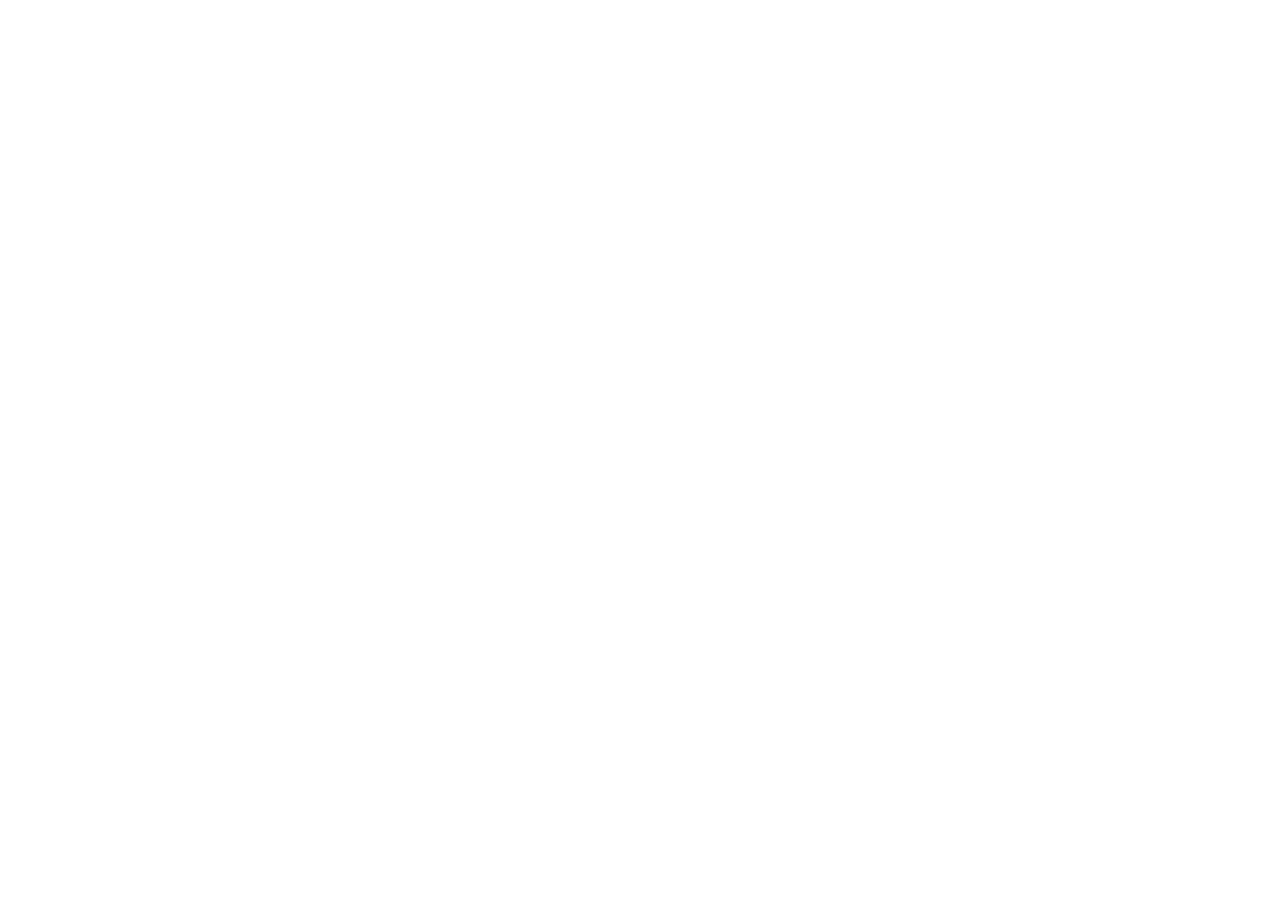
==== html/sobre.html @ decb3490 "pagina nova" ====
<!DOCTYPE html>
<html lang="pt-br">
<head>
    <meta charset="UTF-8">
    <meta name="viewport" content="width=device-width, initial-scale=1.0">
    <title>sobre</title>
</head>
<body>
    
</body>
</html>
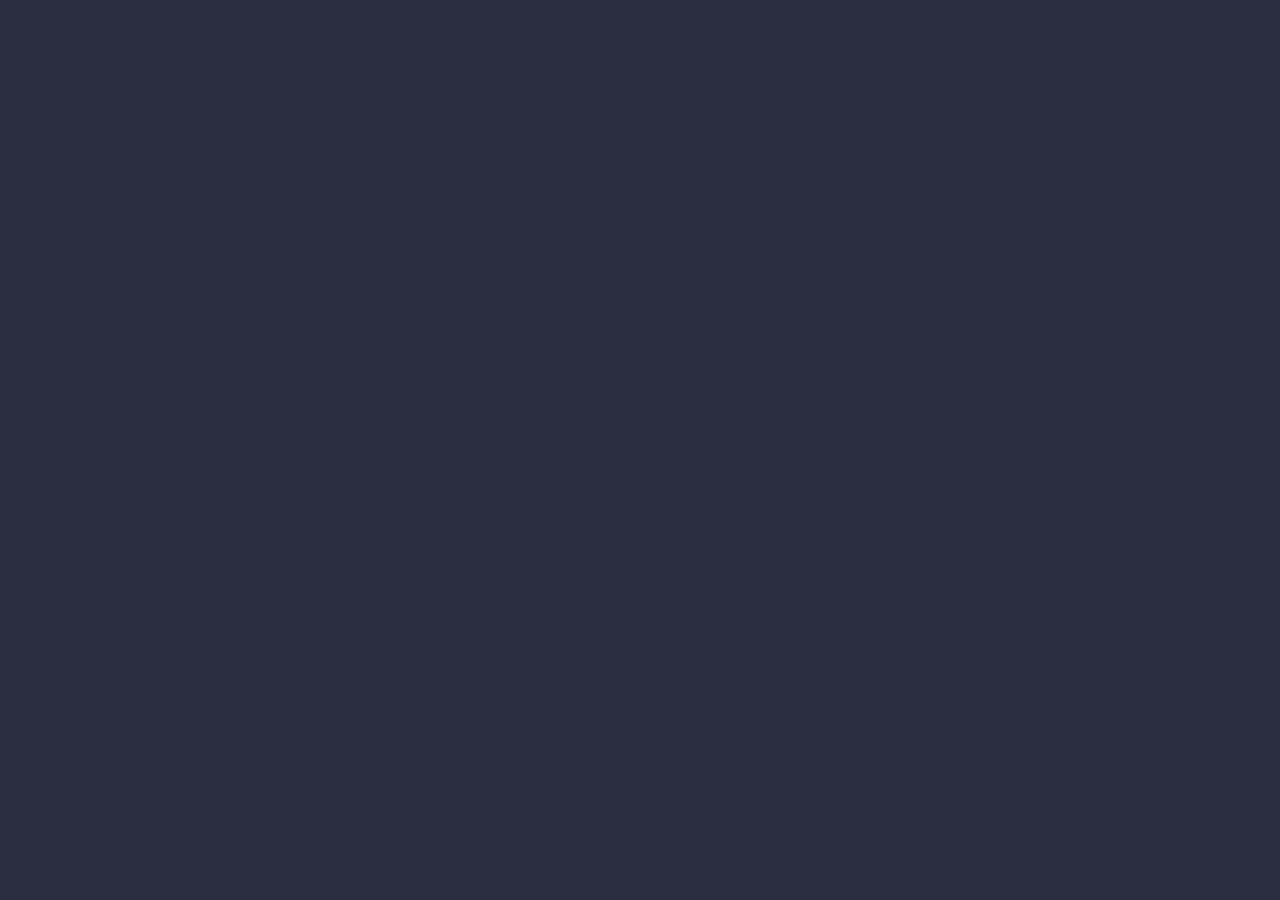
==== commit 00357e5a: "ANIMAÇÕES NOVAS NA INDEXXX" ====
--- a/html/sobre.html
+++ b/html/sobre.html
@@ -3,6 +3,8 @@
 <head>
     <meta charset="UTF-8">
     <meta name="viewport" content="width=device-width, initial-scale=1.0">
+    <link rel="stylesheet" href="../cs/sobre.css">
+    <script src="../js/sobre.js" defer></script>
     <title>sobre</title>
 </head>
 <body>
--- a/cs/sobre.css
+++ b/cs/sobre.css
@@ -0,0 +1,6 @@
+body {
+    background-color: #2B2D40;
+    margin: 0;
+    font-family: Arial, sans-serif;
+    padding-top: 120px; 
+}